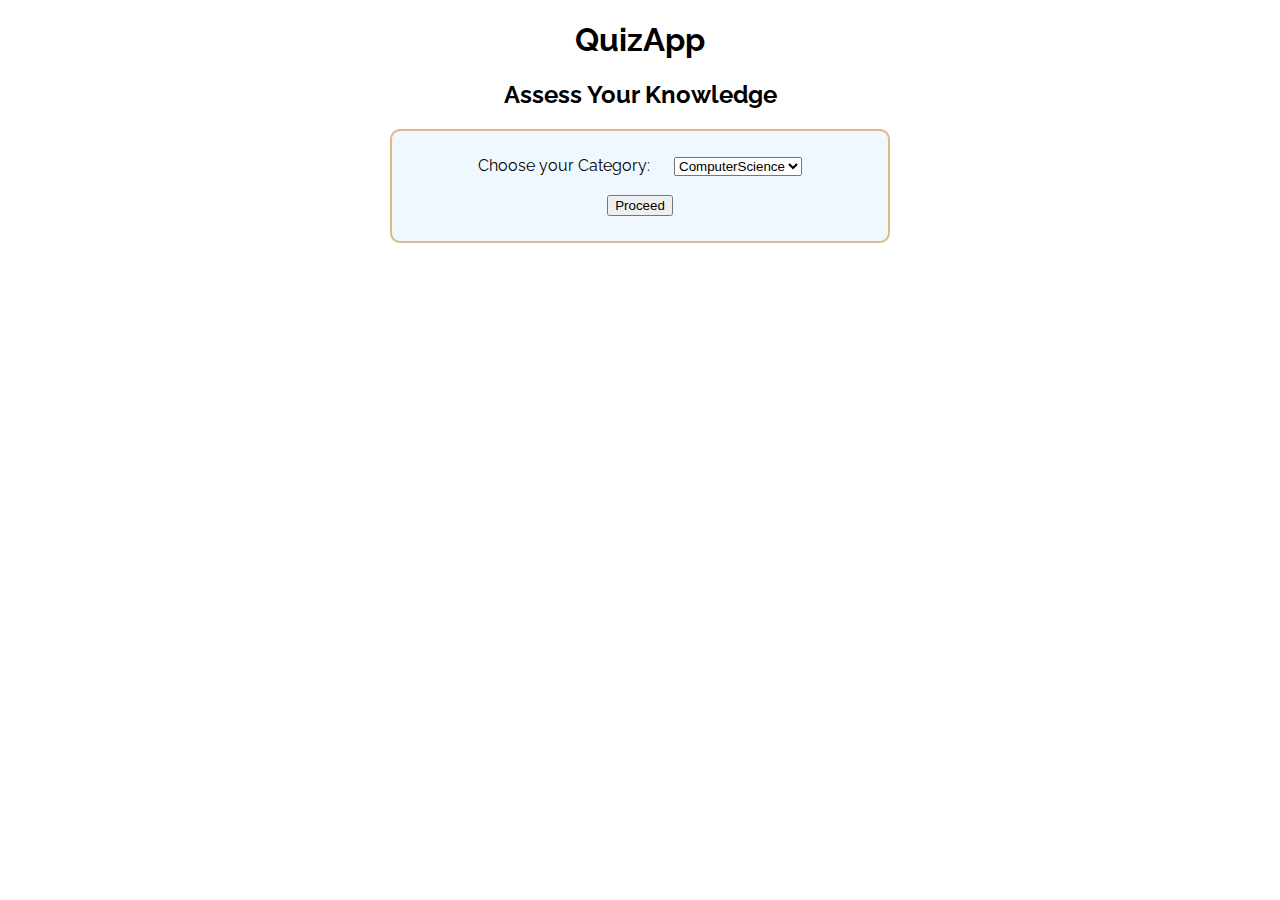
==== app/index.html @ 79fb42f4 "Quiz app" ====
<!DOCTYPE html>
<html lang="en">
  <head>
    <meta charset="UTF-8" />
    <meta name="viewport" content="width=device-width, initial-scale=1.0" />
    <title>QuizApp</title>
    <link rel="stylesheet" href="style.css" />
  </head>
  <body>
    <h1>QuizApp</h1>
    <h2>Assess Your Knowledge</h2>
    <form id="choose-category-form">
      <label for="category-input">Choose your Category:</label>
      <select
        id="category-input"
        name="category-input"
        form="choose-category-form"
      >
        <!-- <option id="Computer" value="Computer">ComputerScience</option>
        <option id="Geology" value="Geology">Geology</option> --></select
      ><br /><br />
      <button type="submit" id="proceed-btn">Proceed</button>
    </form>
    <div id="app-wrap">
      <div id="app"></div>
    </div>
    <script src="script.js"></script>
  </body>
</html>
---- app/style.css ----
@import url("https://fonts.googleapis.com/css2?family=Raleway:wght@200&display=swap");

body {
  font-family: "Raleway", sans-serif;
  margin: auto;
  max-width: 500px;
  text-align: center;
}
select {
  margin-left: 20px;
}
#proceed-btn {
  align-self: center;
}
#choose-category-form {
  margin: auto;
  max-width: 500px;
  padding: 25px;
  border: 2px solid burlywood;
  border-radius: 10px;
  box-shadow: 20px;
  background-color: aliceblue;
}
.choosediv {
  margin: 20px;
  padding: 20px;
  border: 2px groove black;
  border-radius: 15px;
}

.buttonback {
  background-color: plum;
  margin-right: 20px;
}
.buttonsdiv {
  display: flex;
  justify-content: center;
}
.resultdiv {
  text-align: right;
  color: green;
}
.border-green {
  border: 2px groove rgb(161, 219, 161);
}
.border-red {
  border: 2px groove red;
}
.border-orange {
  border: 2px groove orange;
}
.green {
  color: rgb(72, 196, 72);
}
.red {
  color: red;
}
.orange {
  color: orange;
}
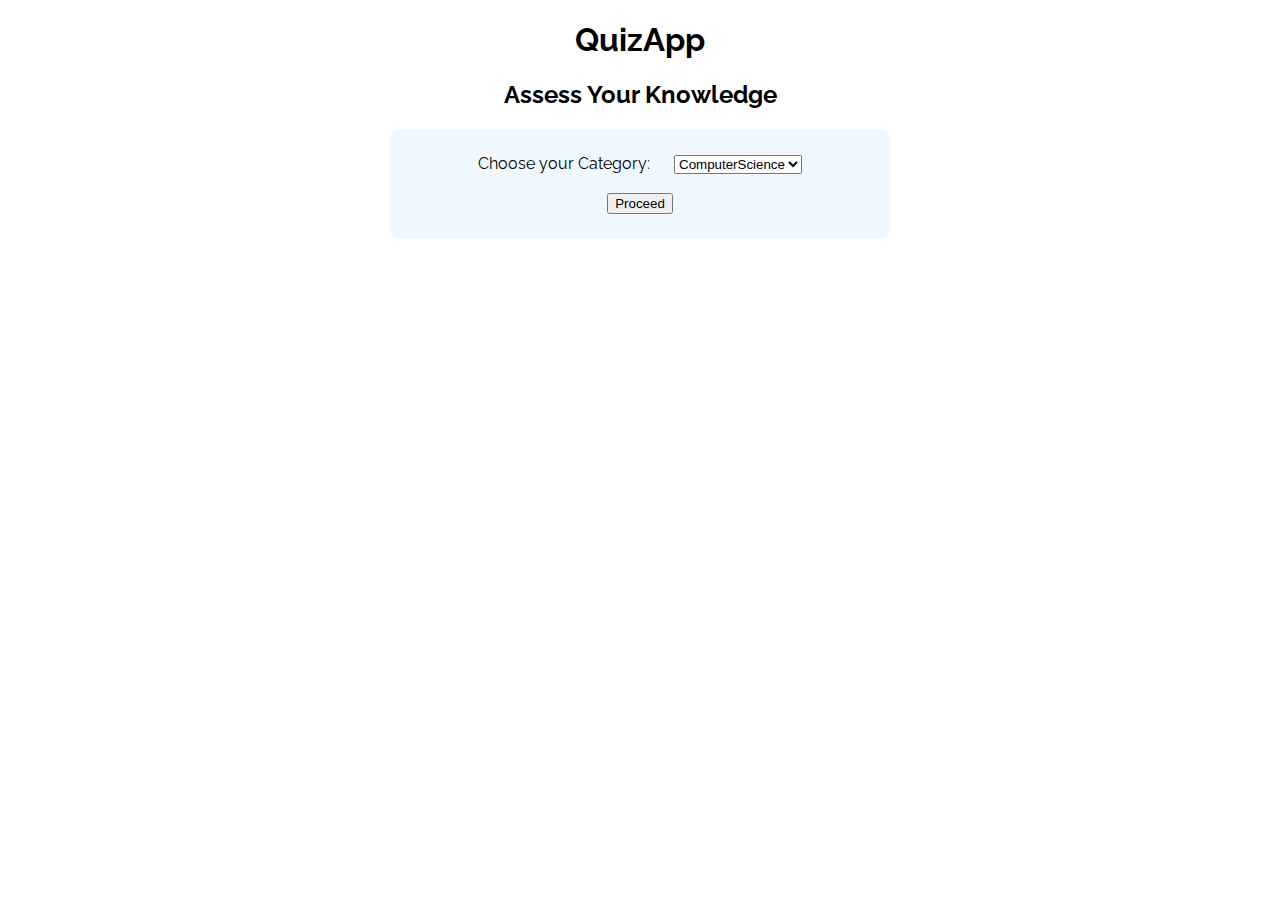
==== commit 32ea1c8f: "Quiz App -full completed." ====
--- a/app/index.html
+++ b/app/index.html
@@ -9,7 +9,7 @@
   <body>
     <h1>QuizApp</h1>
     <h2>Assess Your Knowledge</h2>
-    <form id="choose-category-form">
+    <div id="choose-category-form">
       <label for="category-input">Choose your Category:</label>
       <select
         id="category-input"
@@ -20,10 +20,10 @@
         <option id="Geology" value="Geology">Geology</option> --></select
       ><br /><br />
       <button type="submit" id="proceed-btn">Proceed</button>
-    </form>
+    </div>
     <div id="app-wrap">
-      <div id="app"></div>
+      <!-- <div id="app"></div> -->
     </div>
-    <script src="script.js"></script>
+    <script src="compscript.js"></script>
   </body>
 </html>
--- a/app/style.css
+++ b/app/style.css
@@ -15,8 +15,9 @@
 #choose-category-form {
   margin: auto;
   max-width: 500px;
+  max-height: 500px;
   padding: 25px;
-  border: 2px solid burlywood;
+
   border-radius: 10px;
   box-shadow: 20px;
   background-color: aliceblue;
@@ -29,8 +30,21 @@
 }
 
 .buttonback {
-  background-color: plum;
+  background-color: gainsboro;
+  color: blue;
+  width: 100px;
+  height: 50px;
+  font-size:large;
+  border-radius: 15px;
   margin-right: 20px;
+}
+.buttonsubmit {
+  width: 100px;
+  height: 50px;
+  background-color: gainsboro;
+  color: blue;
+  font-size:large;
+  border-radius: 15px;
 }
 .buttonsdiv {
   display: flex;
